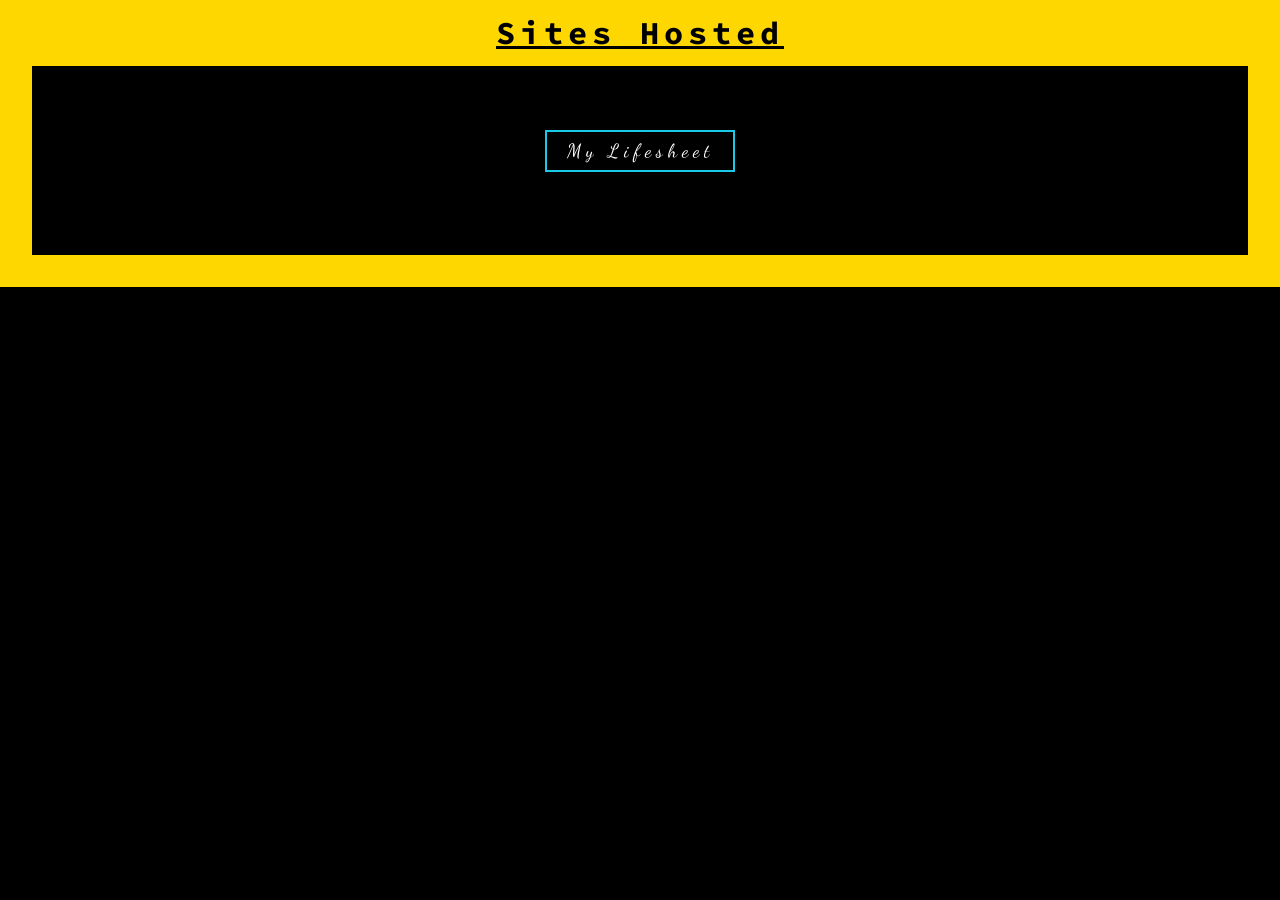
==== public/html/index.html @ 5d38787e "updated deployment settings" ====
<!DOCTYPE html>
<html>
  <head>
    <meta charset="utf-8" />
    <meta name="viewport" content="width=device-width, initial-scale=1.0" />
    <link
      href="https://fonts.googleapis.com/css?family=Dancing+Script|Source+Code+Pro&display=swap"
      rel="stylesheet"
    />
    <style type="text/css">
      html,
      body {
        background-color: black;
        letter-spacing: 5px;
        height: 100%;
        margin: 0;
      }
      h1 {
        font-family: 'Source Code Pro', monospace;
        margin: 0;
        padding: 0.4em 0;
        font-weight: bold;
      }
      .primary-bg {
        background-color: #ffd700;
      }
      a {
        font-family: 'Dancing Script', cursive;
        border: #18cae6 2px solid;
        display: block;
        font-size: 1.2em;
        line-height: 2em;
        text-decoration: none;
        color: white;
      }
      a:hover {
        border: #df740c 2px solid;
        color: #fff;
      }
      .center {
        text-align: center;
      }
      .a-left {
        text-align: left;
      }
      .mv-4 {
        margin: 4em 0;
      }
      .mh-1 {
        margin: 0 1em;
      }
      .mb-1 {
        margin-bottom: 1em;
      }
      .ph-2 {
        padding: 0 1em;
      }
      .d-inblock {
        display: inline-block;
      }
      .h-100 {
        height: 90%;
      }
      .borders {
        border-bottom: #ffd700 2em solid;
        border-left: #ffd700 2em solid;
        border-right: #ffd700 2em solid;
      }
    </style>
    <title>WELCOME</title>
  </head>
  <body>
    <div class="center h-100">
      <h1 class="primary-bg center"><u>Sites Hosted</u></h1>
      <div class="borders">
        <div class="d-inblock mv-4">
          <div class="a-left mh-1">
            <a class="ph-2 mb-1 text-white" href="./cv/">My Lifesheet</a>
            <!-- <a class="ph-2 mb-1 text-white" href="https://nes.xtealer.ml/">Nes Emulator</a> -->
            <!-- <a class="ph-2 mb-1 text-white" href="https://eurus2019.xtealer.ml/">Electric Cars</a> -->
            <!-- <a class="ph-2 text-white" href="https://rosegold.ga/"
              >Rosegold Project</a
            > -->
          </div>
        </div>
      </div>
    </div>
  </body>
</html>
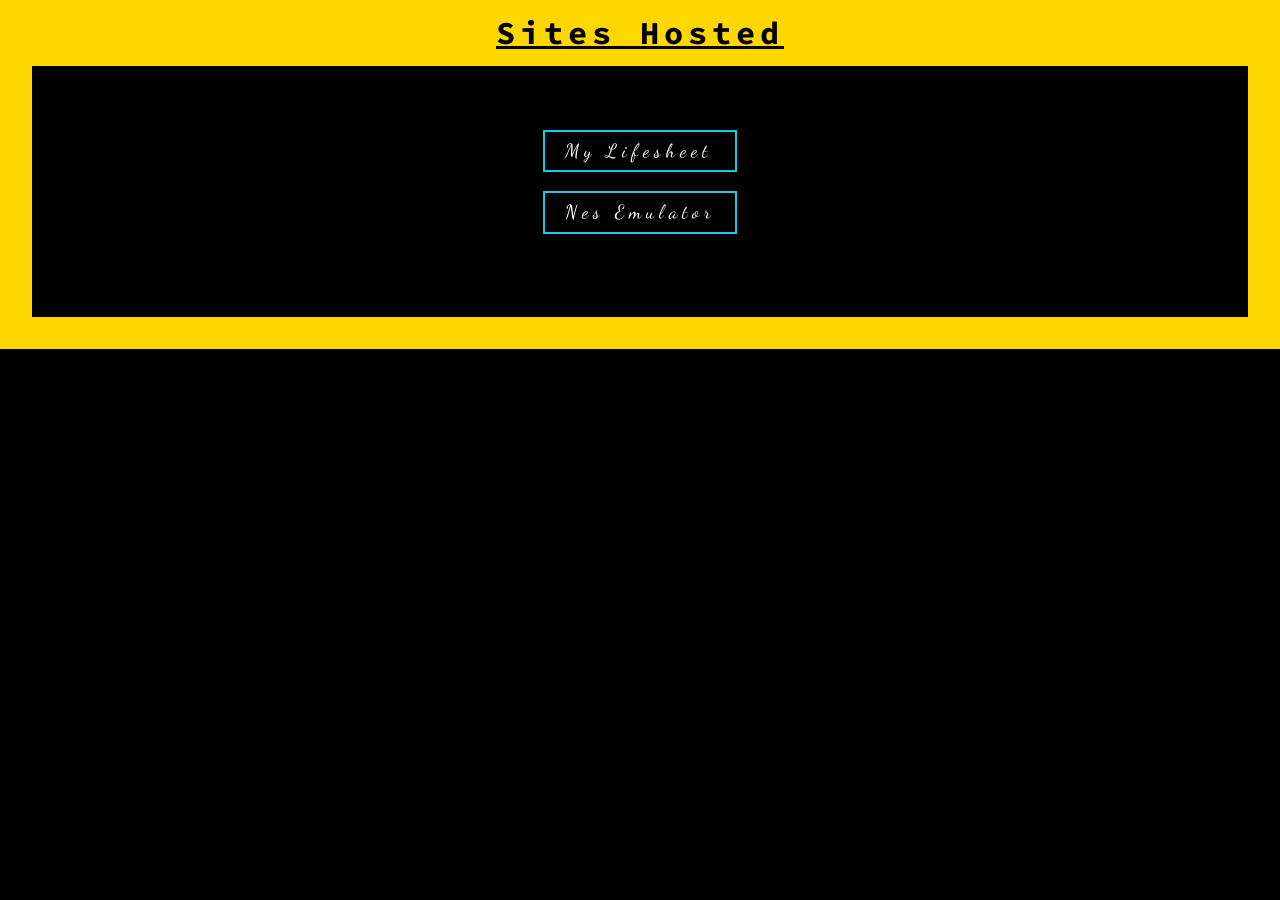
==== commit d77400d1: "added nes emulator to index and setup of nes. subdomain" ====
--- a/public/html/index.html
+++ b/public/html/index.html
@@ -1,89 +1,102 @@
 <!DOCTYPE html>
 <html>
-  <head>
-    <meta charset="utf-8" />
-    <meta name="viewport" content="width=device-width, initial-scale=1.0" />
-    <link
-      href="https://fonts.googleapis.com/css?family=Dancing+Script|Source+Code+Pro&display=swap"
-      rel="stylesheet"
-    />
-    <style type="text/css">
-      html,
-      body {
-        background-color: black;
-        letter-spacing: 5px;
-        height: 100%;
-        margin: 0;
-      }
-      h1 {
-        font-family: 'Source Code Pro', monospace;
-        margin: 0;
-        padding: 0.4em 0;
-        font-weight: bold;
-      }
-      .primary-bg {
-        background-color: #ffd700;
-      }
-      a {
-        font-family: 'Dancing Script', cursive;
-        border: #18cae6 2px solid;
-        display: block;
-        font-size: 1.2em;
-        line-height: 2em;
-        text-decoration: none;
-        color: white;
-      }
-      a:hover {
-        border: #df740c 2px solid;
-        color: #fff;
-      }
-      .center {
-        text-align: center;
-      }
-      .a-left {
-        text-align: left;
-      }
-      .mv-4 {
-        margin: 4em 0;
-      }
-      .mh-1 {
-        margin: 0 1em;
-      }
-      .mb-1 {
-        margin-bottom: 1em;
-      }
-      .ph-2 {
-        padding: 0 1em;
-      }
-      .d-inblock {
-        display: inline-block;
-      }
-      .h-100 {
-        height: 90%;
-      }
-      .borders {
-        border-bottom: #ffd700 2em solid;
-        border-left: #ffd700 2em solid;
-        border-right: #ffd700 2em solid;
-      }
-    </style>
-    <title>WELCOME</title>
-  </head>
-  <body>
-    <div class="center h-100">
-      <h1 class="primary-bg center"><u>Sites Hosted</u></h1>
-      <div class="borders">
-        <div class="d-inblock mv-4">
-          <div class="a-left mh-1">
-            <a class="ph-2 mb-1 text-white" href="./cv/">My Lifesheet</a>
-            <!-- <a class="ph-2 mb-1 text-white" href="https://nes.xtealer.ml/">Nes Emulator</a> -->
-            <!-- <a class="ph-2 mb-1 text-white" href="https://eurus2019.xtealer.ml/">Electric Cars</a> -->
-            <!-- <a class="ph-2 text-white" href="https://rosegold.ga/"
+
+<head>
+  <meta charset="utf-8" />
+  <meta name="viewport" content="width=device-width, initial-scale=1.0" />
+  <link href="https://fonts.googleapis.com/css?family=Dancing+Script|Source+Code+Pro&display=swap" rel="stylesheet" />
+  <style type="text/css">
+    html,
+    body {
+      background-color: black;
+      letter-spacing: 5px;
+      height: 100%;
+      margin: 0;
+    }
+
+    h1 {
+      font-family: 'Source Code Pro', monospace;
+      margin: 0;
+      padding: 0.4em 0;
+      font-weight: bold;
+    }
+
+    .primary-bg {
+      background-color: #ffd700;
+    }
+
+    a {
+      font-family: 'Dancing Script', cursive;
+      border: #18cae6 2px solid;
+      display: block;
+      font-size: 1.2em;
+      line-height: 2em;
+      text-decoration: none;
+      color: white;
+    }
+
+    a:hover {
+      border: #df740c 2px solid;
+      color: #fff;
+    }
+
+    .center {
+      text-align: center;
+    }
+
+    .a-left {
+      text-align: left;
+    }
+
+    .mv-4 {
+      margin: 4em 0;
+    }
+
+    .mh-1 {
+      margin: 0 1em;
+    }
+
+    .mb-1 {
+      margin-bottom: 1em;
+    }
+
+    .ph-2 {
+      padding: 0 1em;
+    }
+
+    .d-inblock {
+      display: inline-block;
+    }
+
+    .h-100 {
+      height: 90%;
+    }
+
+    .borders {
+      border-bottom: #ffd700 2em solid;
+      border-left: #ffd700 2em solid;
+      border-right: #ffd700 2em solid;
+    }
+  </style>
+  <title>WELCOME</title>
+</head>
+
+<body>
+  <div class="center h-100">
+    <h1 class="primary-bg center"><u>Sites Hosted</u></h1>
+    <div class="borders">
+      <div class="d-inblock mv-4">
+        <div class="a-left mh-1">
+          <a class="ph-2 mb-1 text-white" href="./cv/">My Lifesheet</a>
+          <a class="ph-2 mb-1 text-white" href="https://nes.xtealer.ml/">Nes Emulator</a>
+          <!-- <a class="ph-2 mb-1 text-white" href="https://eurus2019.xtealer.ml/">Electric Cars</a> -->
+          <!-- <a class="ph-2 text-white" href="https://rosegold.ga/"
               >Rosegold Project</a
             > -->
-          </div>
         </div>
       </div>
     </div>
-  </body>
-</html>
+  </div>
+</body>
+
+</html>
